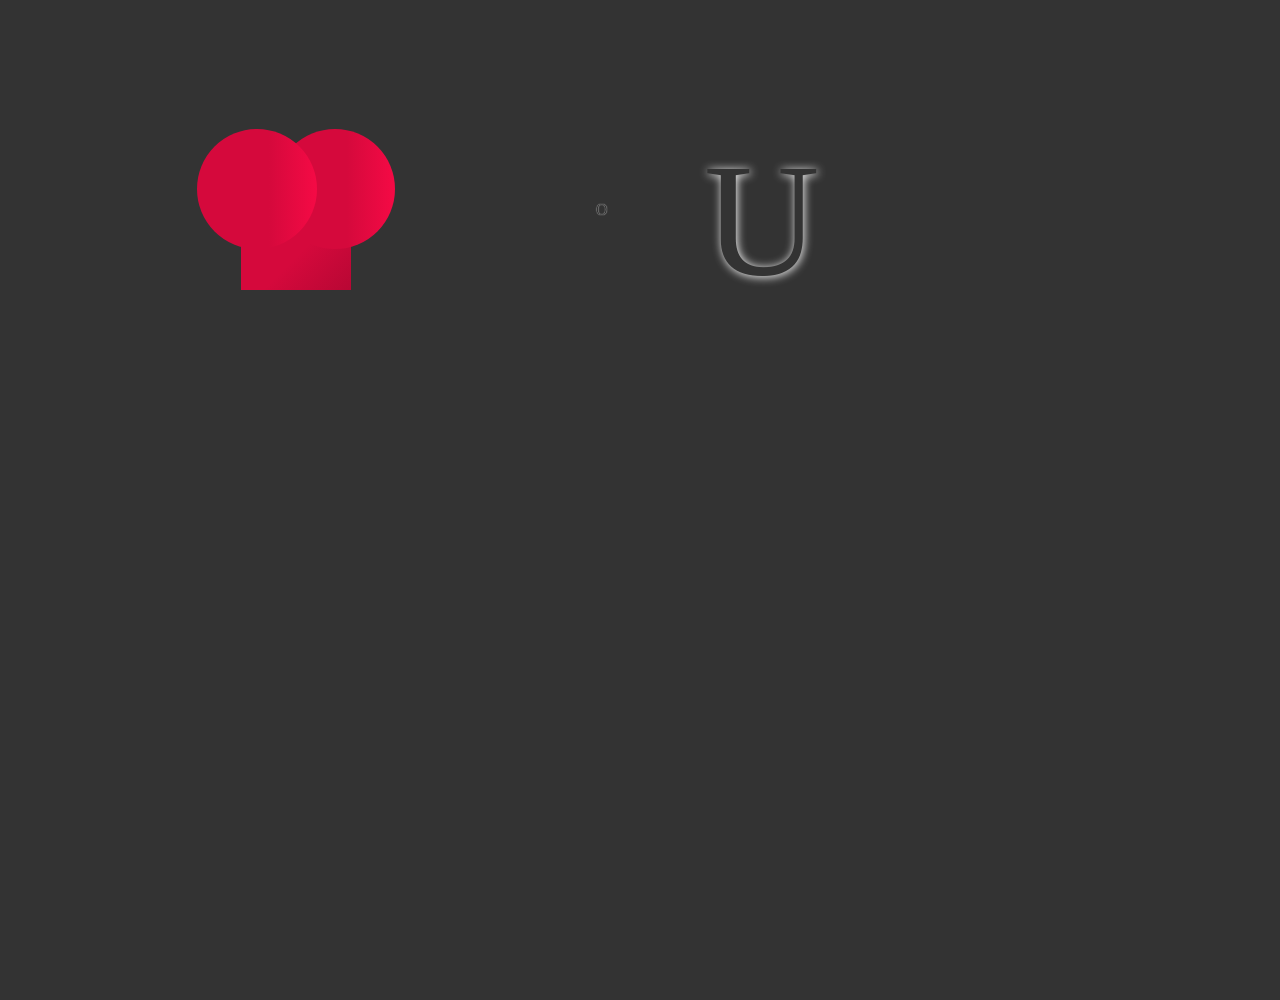
==== loveYou_Animation.html @ b550754e "Add files via upload" ====
<!DOCTYPE html>
<html lang="en">
  <head>
    <meta charset="UTF-8" />
    <meta name="viewport" content="width=device-width, initial-scale=1.0" />
    <link rel="stylesheet" href="loveYou_Animation.css" />
    <title>Love You Animation</title>
  </head>
  <body>
    <!-- tiktok meowish -->
    <div
      id="js-el1"
      style="font-size: 10em; text-shadow: 1px 1px 10px #fff"
      class="test-why no1">
      I
    </div>
    <div id="chest" class="fade-in">
      <div class="heart left side top"></div>
      <div class="heart center">&hearts;</div>
      <div class="heart right side"></div>
    </div>
    <div id="js-el3" style="font-size: 10em" class="test-why no3">Y</div>
    <div id="js-el4" style="font-size: 10em" class="test-why no4 fade-in">
      O
    </div>
    <div id="js-el5" style="font-size: 10em" class="test-why no5 fade-in">
      U
    </div>
    <script src="mo.js"></script>
    <script src="loveYou_Animation.js"></script>
  </body>
</html>
---- loveYou_Animation.css ----
/*
heart
*/
@-webkit-keyframes beat {
    0% {
      -webkit-transform: scale(1) rotate(225deg);
      -webkit-box-shadow: 0 0 40px rgba(213, 9, 60, 1);
    }
    50% {
      -webkit-transform: scale(1.1) rotate(225deg);
      -webkit-box-shadow: 0 0 70px rgba(213, 9, 60, 0.6);
    }
    100% {
      -webkit-transform: scale(1) rotate(225deg);
      -webkit-box-shadow: 0 0 40px rgba(213, 9, 60, 1);
    }
  }
  @-moz-keyframes beat {
    0% {
      -moz-transform: scale(1) rotate(225deg);
      -moz-box-shadow: 0 0 40px rgba(213, 9, 60, 1);
    }
    50% {
      -moz-transform: scale(1.1) rotate(225deg);
      -moz-box-shadow: 0 0 70px rgba(213, 9, 60, 0.6);
    }
    100% {
      -moz-transform: scale(1) rotate(225deg);
      -moz-box-shadow: 0 0 40px rgba(213, 9, 60, 1);
    }
  }
  @keyframes beat {
    0% {
      transform: scale(1) rotate(225deg);
      box-shadow: 0 0 40px #d5093c;
    }
    50% {
      transform: scale(1.1) rotate(225deg);
      box-shadow: 0 0 70px #d5093c;
    }
    100% {
      transform: scale(1) rotate(225deg);
      box-shadow: 0 0 40px #d5093c;
    }
  }
  
  #background {
    position: fixed;
    top: 0;
    left: 0;
    z-index: -1;
    width: 100%;
    height: 100%;
    background: #ffa5a5;
    background: -moz-linear-gradient(top, #ffa5a5 0%, #ffd3d3 100%);
    background: -webkit-gradient(
      linear,
      left top,
      left bottom,
      color-stop(0%, #ffa5a5),
      color-stop(100%, #ffd3d3)
    );
    background: -webkit-linear-gradient(top, #ffa5a5 0%, #ffd3d3 100%);
    background: linear-gradient(top, #ffa5a5 0%, #ffd3d3 100%);
  }
  #chest {
    position: absolute;
    width: 400px;
    height: 350px;
    margin: 0 auto;
    left: 6em;
    top: 2.5em;
  }
  .heart {
    position: absolute;
    z-index: 2;
    background: -moz-linear-gradient(-90deg, #f50a45 0%, #d5093c 40%);
    background: -webkit-gradient(
      linear,
      right 50%,
      left 50%,
      color-stop(0%, #f50a45),
      color-stop(40%, #d5093c)
    );
    background: -webkit-linear-gradient(-90deg, #f50a45 0%, #d5093c 40%);
    background: linear-gradient(-90deg, #f50a45 0%, #d5093c 40%);
    -webkit-animation: beat 0.7s ease 0s infinite normal;
    -moz-animation: beat 0.7s ease 0s infinite normal;
    animation: beat 0.7s ease 0s infinite normal;
  }
  .heart.center {
    background: -moz-linear-gradient(-45deg, #b80734 0%, #d5093c 40%);
    background: -webkit-gradient(
      linear,
      left top,
      right bottom,
      color-stop(0%, #b80734),
      color-stop(40%, #d5093c)
    );
    background: -webkit-linear-gradient(-45deg, #b80734 0%, #d5093c 40%);
    background: linear-gradient(-45deg, #b80734 0%, #d5093c 40%);
  }
  .heart.top {
    z-index: 3;
  }
  .side {
    #top: 50px;
    top: 89px;
    #width: 220px;
    width: 120px;
    #height: 220px;
    height: 120px;
    -moz-border-radius: 220px;
    -webkit-border-radius: 220px;
    border-radius: 220px;
  }
  .center {
    width: 110px;
    height: 110px;
    bottom: 100px;
    left: 145px;
    font-size: 0;
    text-indent: -9999px;
  }
  .left {
    #left: 62px;
    left: 101px;
  }
  .right {
    right: 101px;
  }
  
  /* make keyframes that tell the start state and the end state of our object */
  @-webkit-keyframes fadeIn {
    from {
      opacity: 0;
    }
    to {
      opacity: 1;
    }
  }
  @-moz-keyframes fadeIn {
    from {
      opacity: 0;
    }
    to {
      opacity: 1;
    }
  }
  @keyframes fadeIn {
    from {
      opacity: 0;
    }
    to {
      opacity: 1;
    }
  }
  
  .fade-in {
    opacity: 0; /* make things invisible upon start */
    -webkit-animation: fadeIn ease-in 1; /* call our keyframe named fadeIn, use animattion ease-in and repeat it only 1 time */
    -moz-animation: fadeIn ease-in 1;
    animation: fadeIn ease-in 1;
  
    -webkit-animation-fill-mode: forwards; /* this makes sure that after animation is done we remain at the last keyframe value (opacity: 1)*/
    -moz-animation-fill-mode: forwards;
    animation-fill-mode: forwards;
  
    -webkit-animation-duration: 1.5s;
    -moz-animation-duration: 1.5s;
    animation-duration: 1.5s;
  
    -webkit-animation-delay: 4s;
    -moz-animation-delay: 4s;
    animation-delay: 4s;
  }
  
  .test-why {
    width: 0.5em;
    height: 1em;
    position: absolute;
    left: 0.5em;
  }
  .test-why.no1 {
    top: -1.1em;
    left: 0.5em;
  }
  .test-why.no3 {
    top: -1.1em;
    left: 2.8em;
  }
  .test-why.no4 {
    top: 0.8em;
    left: 3.5em;
    -webkit-transform: scale(0.1);
    -moz-transform: scale(0.1);
    transform: scale(0.1);
    -webkit-animation-delay: 6s !important;
    -moz-animation-delay: 6s !important;
    animation-delay: 6s !important;
  }
  .test-why.no5 {
    top: 0.8em;
    left: 4.4em;
    -webkit-animation-delay: 10s !important;
    -moz-animation-delay: 10s !important;
    animation-delay: 10s !important;
  }
  html,
  body {
    height: 1000px;
    color: #333;
    font-family: "Indie Flower", cursive;
    #font-size: 10em;
    text-shadow: 1px 1px 10px #fff;
  }
  .sprite {
    position: absolute;
    left: 100px;
    top: 50px;
  }
  .sprite__frame {
    position: absolute;
    top: 0;
    left: 0;
    -webkit-transform: translateZ(0);
    -ms-transform: translateZ(0);
    transform: translateZ(0);
    display: block;
    width: 100px;
    height: 100px;
  }
  .sprite__ellipse {
    stroke: #ff1493;
    fill: none;
  }
  .svg {
    position: absolute;
    top: 400px;
    left: 0;
  }
  .svg-path {
    position: absolute;
    top: 160px;
  }
  html,
  body {
    padding: 0;
    margin: 0;
    background: #333;
  }
  .page {
    background: #ff1493;
    width: 100%;
    height: 1888px;
    position: absolute;
    overflow: hidden;
  }
  .page__inner {
    overflow: hidden;
    position: absolute;
    width: 4px;
    height: 4px;
    left: 1000px;
    top: 40px;
    background: #ffa500;
    -webkit-backface-visibility: hidden;
    -ms-backface-visibility: hidden;
    backface-visibility: hidden;
    -webkit-perspective: 1280px;
    -ms-perspective: 1280px;
    perspective: 1280px;
  }
  .page__inner.is-normal {
    width: 100%;
    height: auto;
    -webkit-transition: none;
    transition: none;
    overflow: visible;
    position: static;
  }
  .page__inner.is-normal .page__inner__inner {
    width: 100%;
    -webkit-transition: none;
    transition: none;
    -webkit-transform: none;
    -ms-transform: none;
    transform: none;
    position: static;
  }
  .page__inner.is-scaled {
    -webkit-transform: scale(1280);
    -ms-transform: scale(1280);
    transform: scale(1280);
    -webkit-transition: -webkit-transform 7s cubic-bezier(0.19, 1, 0.22, 1);
    transition: transform 7s cubic-bezier(0.19, 1, 0.22, 1);
  }
  .page__inner.is-scaled .page__inner__inner {
    -webkit-transform: translateZ(-1638400px);
    -ms-transform: translateZ(-1638400px);
    transform: translateZ(-1638400px);
    -webkit-transition: -webkit-transform 7s cubic-bezier(0.19, 1, 0.22, 1);
    transition: transform 7s cubic-bezier(0.19, 1, 0.22, 1);
  }
  .page__inner__inner {
    width: 1280px;
    left: -1000px;
    top: -40px;
    position: absolute;
    -webkit-backface-visibility: hidden;
    -ms-backface-visibility: hidden;
    backface-visibility: hidden;
    background: #ffa500;
  }
  .elem {
    width: 50px;
    height: 50px;
    margin-left: 200px;
    background: #ff1493;
    border-radius: 50%;
  }
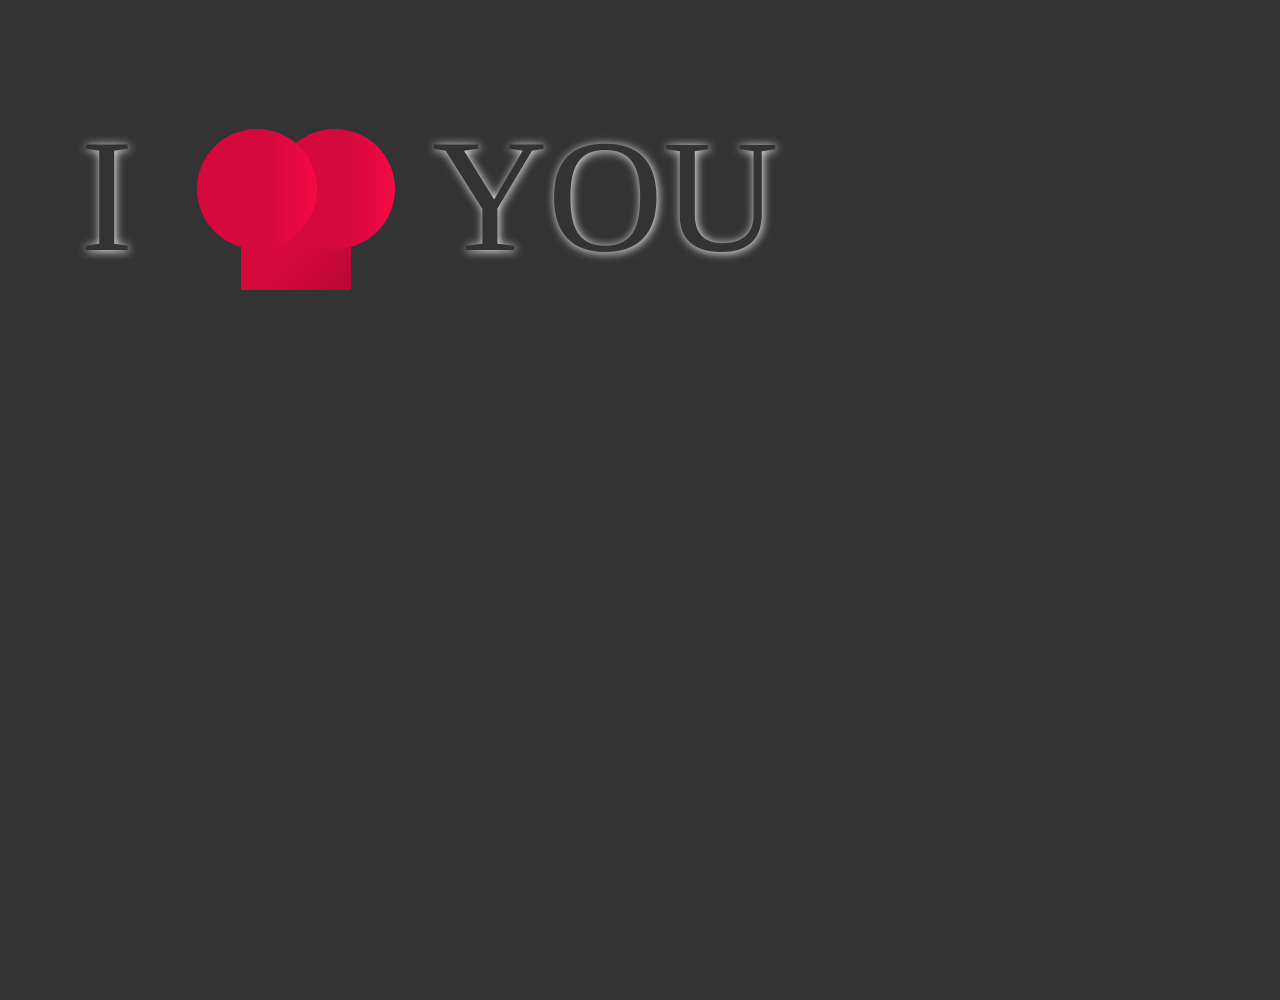
==== commit 27bc813b: "Add files via upload" ====
--- a/loveYou_Animation.html
+++ b/loveYou_Animation.html
@@ -7,24 +7,13 @@
     <title>Love You Animation</title>
   </head>
   <body>
-    <!-- tiktok meowish -->
-    <div
-      id="js-el1"
-      style="font-size: 10em; text-shadow: 1px 1px 10px #fff"
-      class="test-why no1">
-      I
-    </div>
+    <div id="js-el1" style="font-size: 10em" class="test-why no1">I</div>
     <div id="chest" class="fade-in">
       <div class="heart left side top"></div>
       <div class="heart center">&hearts;</div>
       <div class="heart right side"></div>
     </div>
-    <div id="js-el3" style="font-size: 10em" class="test-why no3">Y</div>
-    <div id="js-el4" style="font-size: 10em" class="test-why no4 fade-in">
-      O
-    </div>
-    <div id="js-el5" style="font-size: 10em" class="test-why no5 fade-in">
-      U
+    <div id="js-el5" style="font-size: 10em" class="test-why no5">YOU</div>
     </div>
     <script src="mo.js"></script>
     <script src="loveYou_Animation.js"></script>
--- a/loveYou_Animation.css
+++ b/loveYou_Animation.css
@@ -182,26 +182,12 @@
     left: 0.5em;
   }
   .test-why.no1 {
-    top: -1.1em;
+    top: 0.65em;
     left: 0.5em;
   }
-  .test-why.no3 {
-    top: -1.1em;
-    left: 2.8em;
-  }
-  .test-why.no4 {
-    top: 0.8em;
-    left: 3.5em;
-    -webkit-transform: scale(0.1);
-    -moz-transform: scale(0.1);
-    transform: scale(0.1);
-    -webkit-animation-delay: 6s !important;
-    -moz-animation-delay: 6s !important;
-    animation-delay: 6s !important;
-  }
   .test-why.no5 {
-    top: 0.8em;
-    left: 4.4em;
+    top: 0.65em;
+    left: 2.7em;
     -webkit-animation-delay: 10s !important;
     -moz-animation-delay: 10s !important;
     animation-delay: 10s !important;
